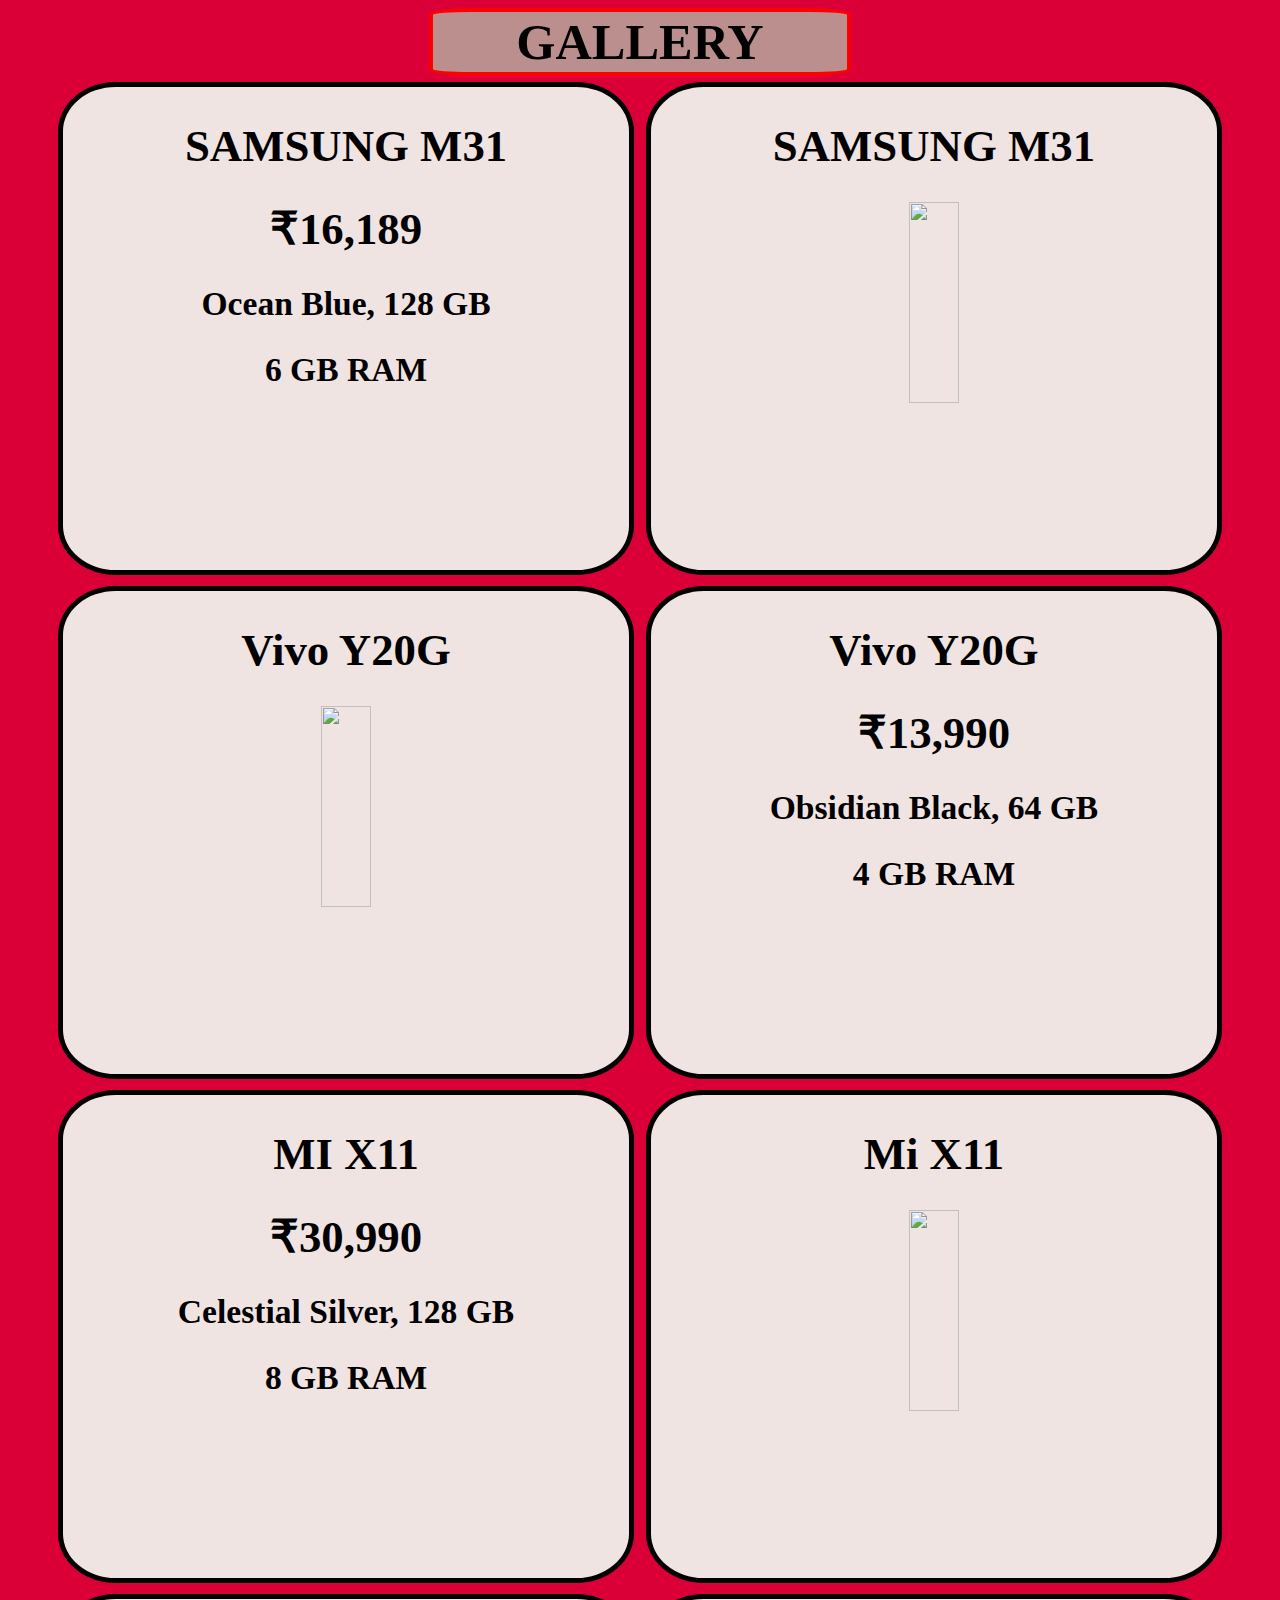
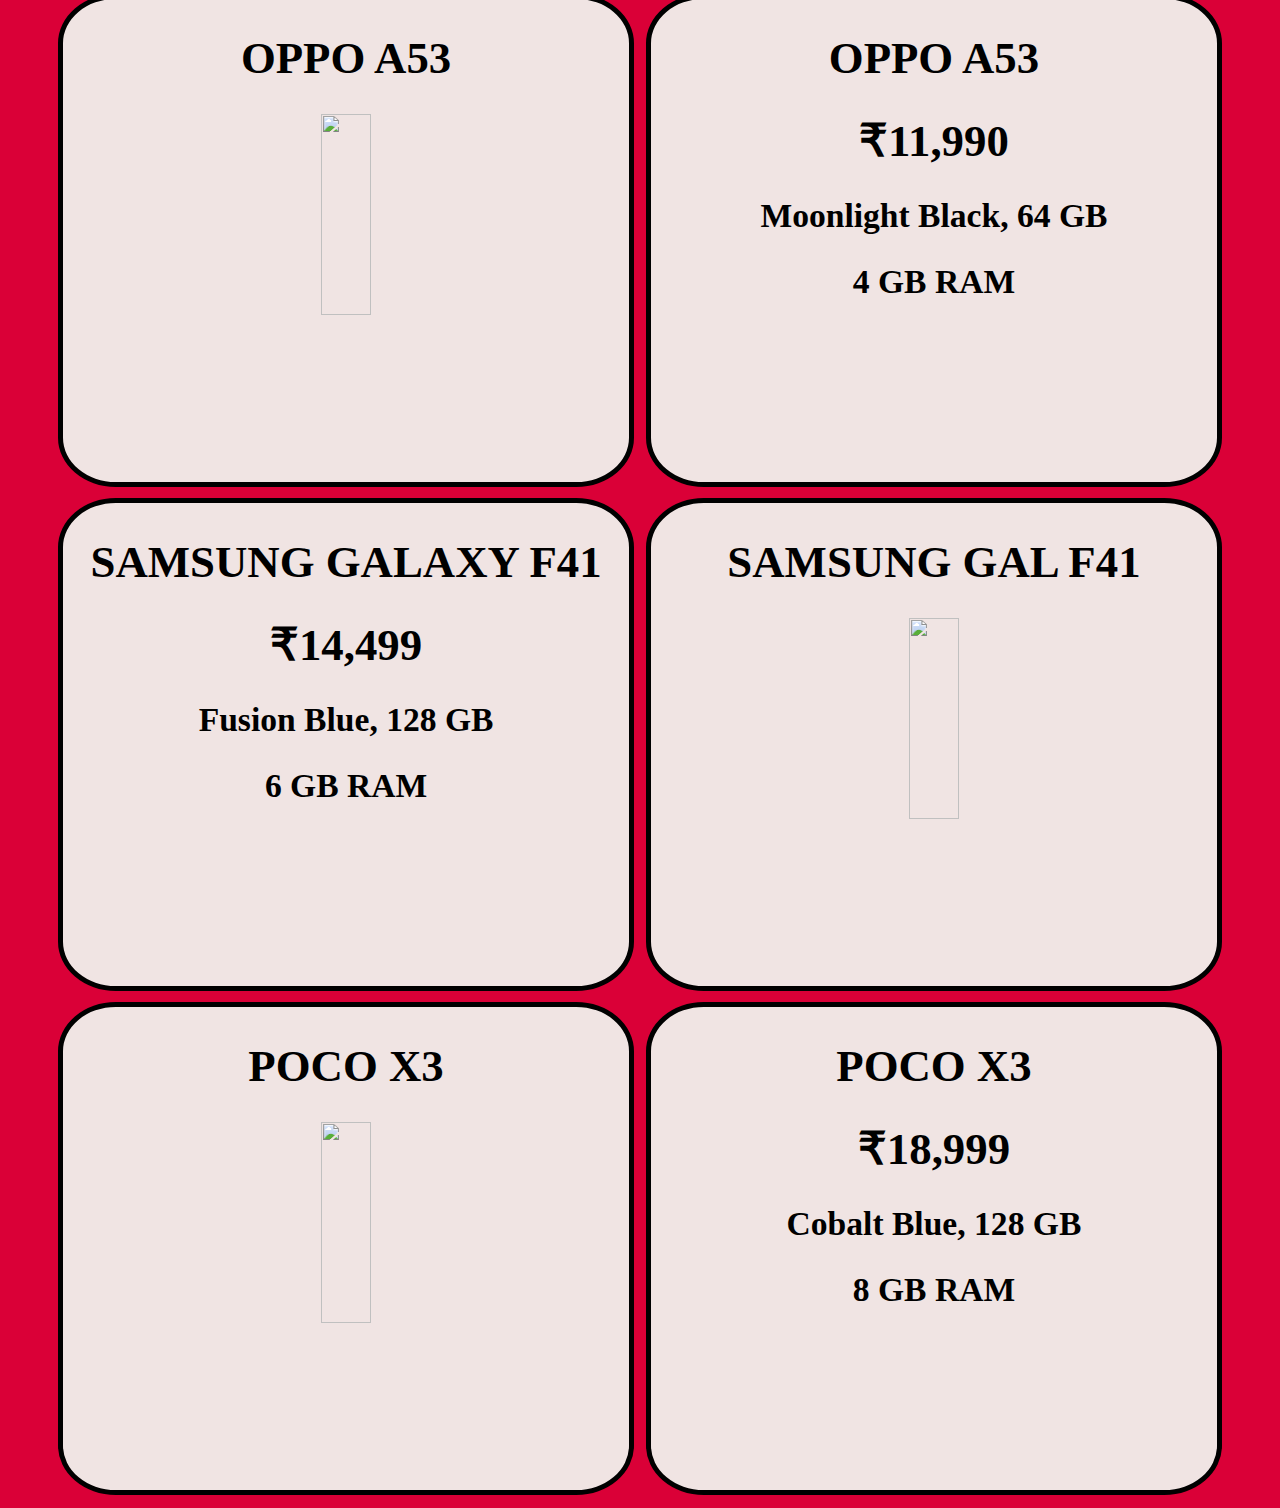
==== gallery.html @ 66cc2d01 "Initial Commit" ====
<!DOCTYPE html>
<html lang="en">

<head>
    <meta charset="UTF-8">
    <meta http-equiv="X-UA-Compatible" content="IE=edge">
    <meta name="viewport" content="width=device-width, initial-scale=1.0">
    <title>Gallery</title>
</head>
<style>
    html{
        font-size: 62.5%;
    }
    @media(max-width: 998rem) {
        html {
            font-size: 55%;
        }

    }
    @media(max-width: 768rem)
    {
    html{
        font-size: 35%;
    }
}

    .header {
        font-size: 9rem;
        width: 70rem;
        border: 4px solid red;
        border-radius: 10%;
        margin: auto;
        background-color: rosybrown;
        padding: 0.2rem 2rem;
        text-align: center;
    }

    .container {
        /* border:0.2rem solid black; */
        height: 90rem;
        display: flex;
        margin: auto auto;
        justify-content: center;
        border-radius: 2%;
    }

    .items {
        background-color: rgb(240, 228, 227);
        border: 5px solid black;
        width: 100rem;
        margin: 1rem;
        padding: 0.6rem;
        text-align: center;
        font-size: 400%;
        border-radius: 10%;
    }

    img {

        width: 30%;
        height: 65%;
    }
</style>

<body bgcolor=#DA0037>
    <h1 class="header">GALLERY</h1>
    <div class="container">
        <div class="items" id="item-1">
            <h1>SAMSUNG M31</h1>
            <h1>₹16,189</h1>
            <h2>Ocean Blue, 128 GB</h2>
            <h2>6 GB RAM</h2>


        </div>
        <div class="items" id="item-2">
            <h1>SAMSUNG M31</h1>
            <img src="https://rukminim1.flixcart.com/image/416/416/k7f34i80/mobile/k/g/h/samsung-galaxy-m31-sm-m315fzkgins-original-imafpnrzzt9krr9a.jpeg?q=70"
                alt="">
        </div>

    </div>
    <div class="container">
        <div class="items" id="item-3">
            <h1>Vivo Y20G</h1>
            <img src="https://rukminim1.flixcart.com/image/416/416/kksmikw0/mobile/x/e/g/y20g-v2037-vivo-original-imagy2ht5qrgn3zx.jpeg?q=70"
                alt="">

        </div>
        <div class="items" id="item-4">
            <h1>Vivo Y20G</h1>
            <h1>₹13,990</h1>
            <h2>Obsidian Black, 64 GB</h2>
            <h2>4 GB RAM</h2>

        </div>
    </div>
    <div class="container">
        <div class="items" id="item-5">
            <h1>MI X11</h1>
            <h1>₹30,990</h1>
            <h2>Celestial Silver, 128 GB </h2>
            <h2>8 GB RAM</h2>
        </div>
        <div class="items" id="item-6">
            <h1>Mi X11</h1>
            <img src="https://rukminim1.flixcart.com/image/416/416/kp78e4w0/mobile/b/2/u/11x-11x-mi-original-imag3hqsshfzpv4u.jpeg?q=70"
                alt="">
        </div>
    </div>
    <div class="container">
        <div class="items" id="item-7">
            <h1>OPPO A53</h1>
            <img src="https://rukminim1.flixcart.com/image/312/312/ko0d6kw0/mobile/a/0/2/a53-cph2127-cph2139-oppo-original-imag2kb2yfytn7ah.jpeg?q=70"
                alt="">

        </div>
        <div class="items" id="item-8">
            <h1>OPPO A53</h1>
            <h1>₹11,990</h1>
            <h2>Moonlight Black, 64 GB</h2>
            <h2>4 GB RAM </h2>
        </div>
    </div>
    <div class="container">
        <div class="items" id="item-9">
            <h1>SAMSUNG GALAXY F41</h1>
            <h1>₹14,499</h1>
            <h2>Fusion Blue, 128 GB</h2>
            <h2>6 GB RAM</h2>

        </div>
        <div class="items" id="item-10">
            <h1>SAMSUNG GAL F41</h1>
            <img src="https://rukminim1.flixcart.com/image/416/416/kfzq8i80/mobile/y/j/f/samsung-galaxy-f41-sm-f415fzbdins-original-imafwbnpdafmeuj6.jpeg?q=70"
                alt="">
        </div>
    </div>
    <div class="container">
        <div class="items" id="item-11">
            <h1>POCO X3</h1>
            <img src="https://rukminim1.flixcart.com/image/416/416/kfbfr0w0/mobile/f/x/r/poco-x3-mzb07z2in-original-imafvt3hz54npsba.jpeg?q=70"
                alt="">

        </div>
        <div class="items" id="item-12">
            <h1>POCO X3</h1>
            <h1>₹18,999</h1>
            <h2>Cobalt Blue, 128 GB</h2>
            <h2>8 GB RAM</h2>
        </div>
    </div>
</body>

</html>
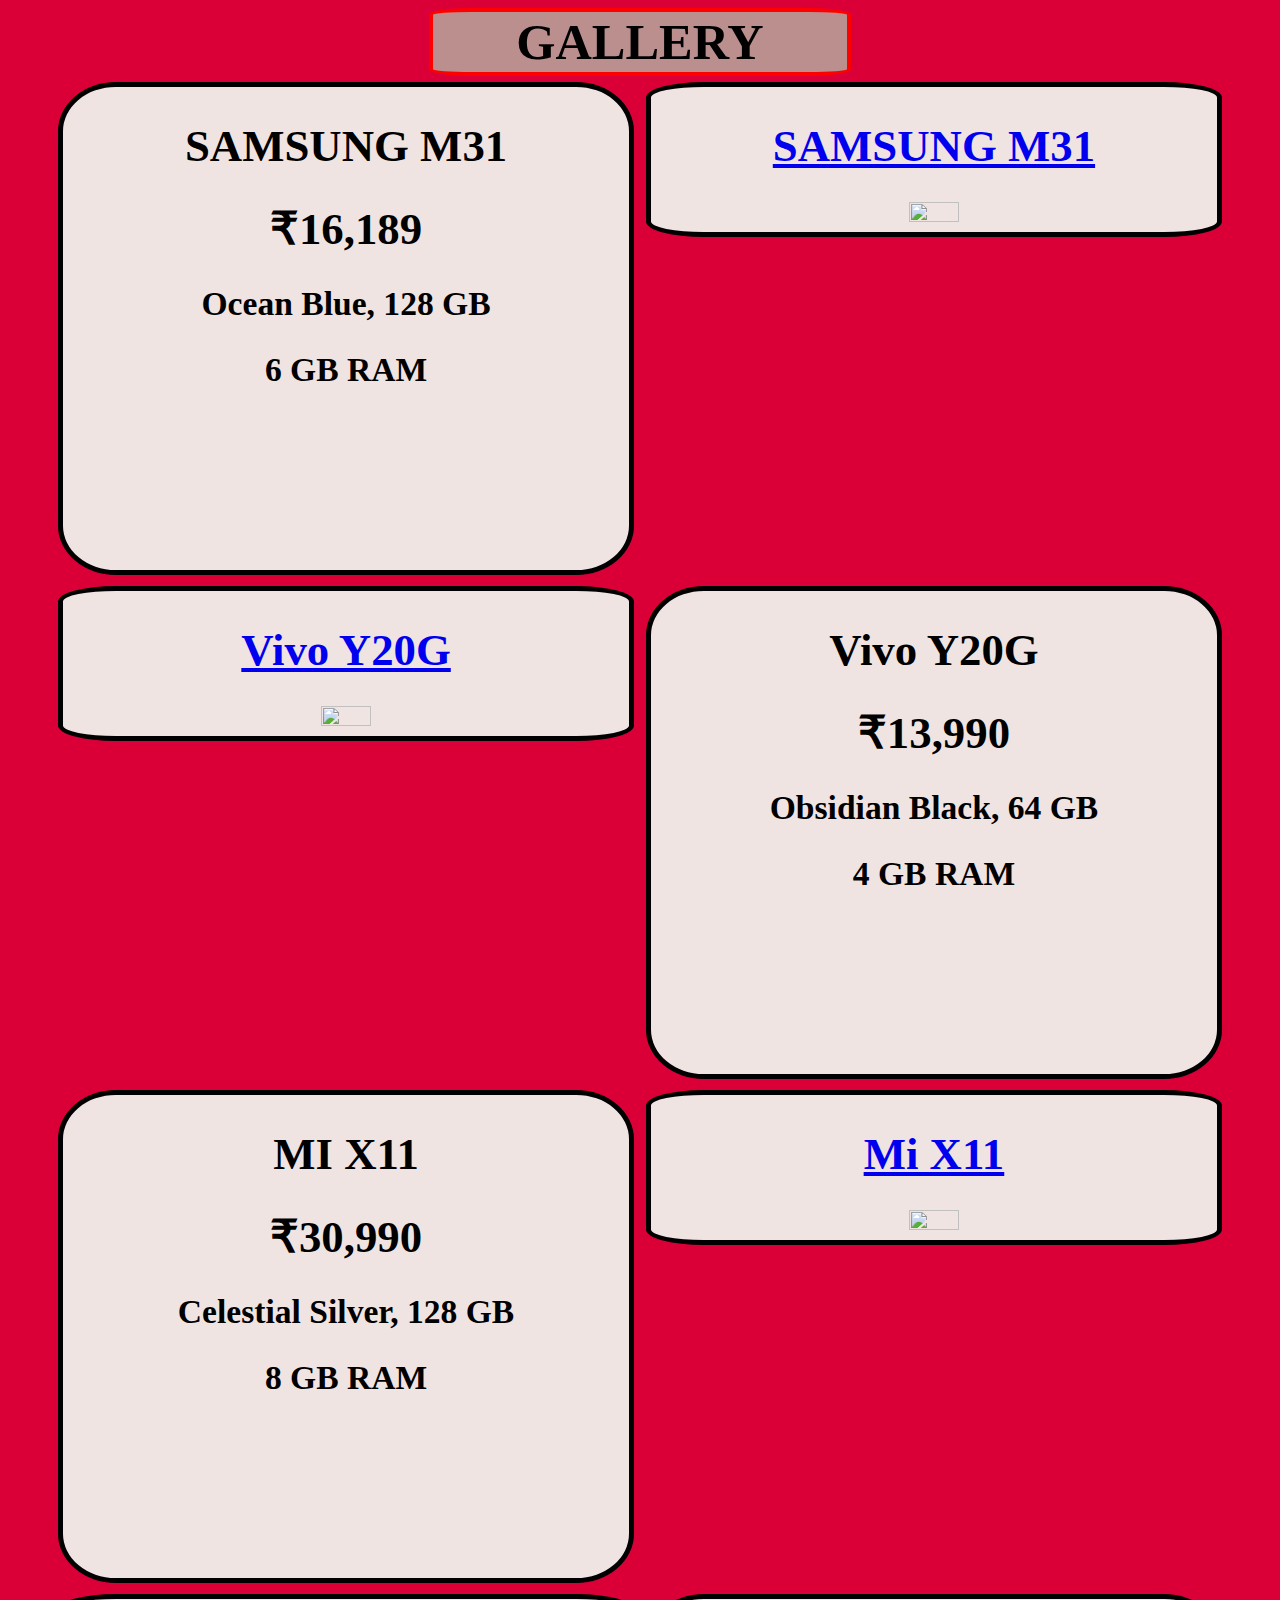
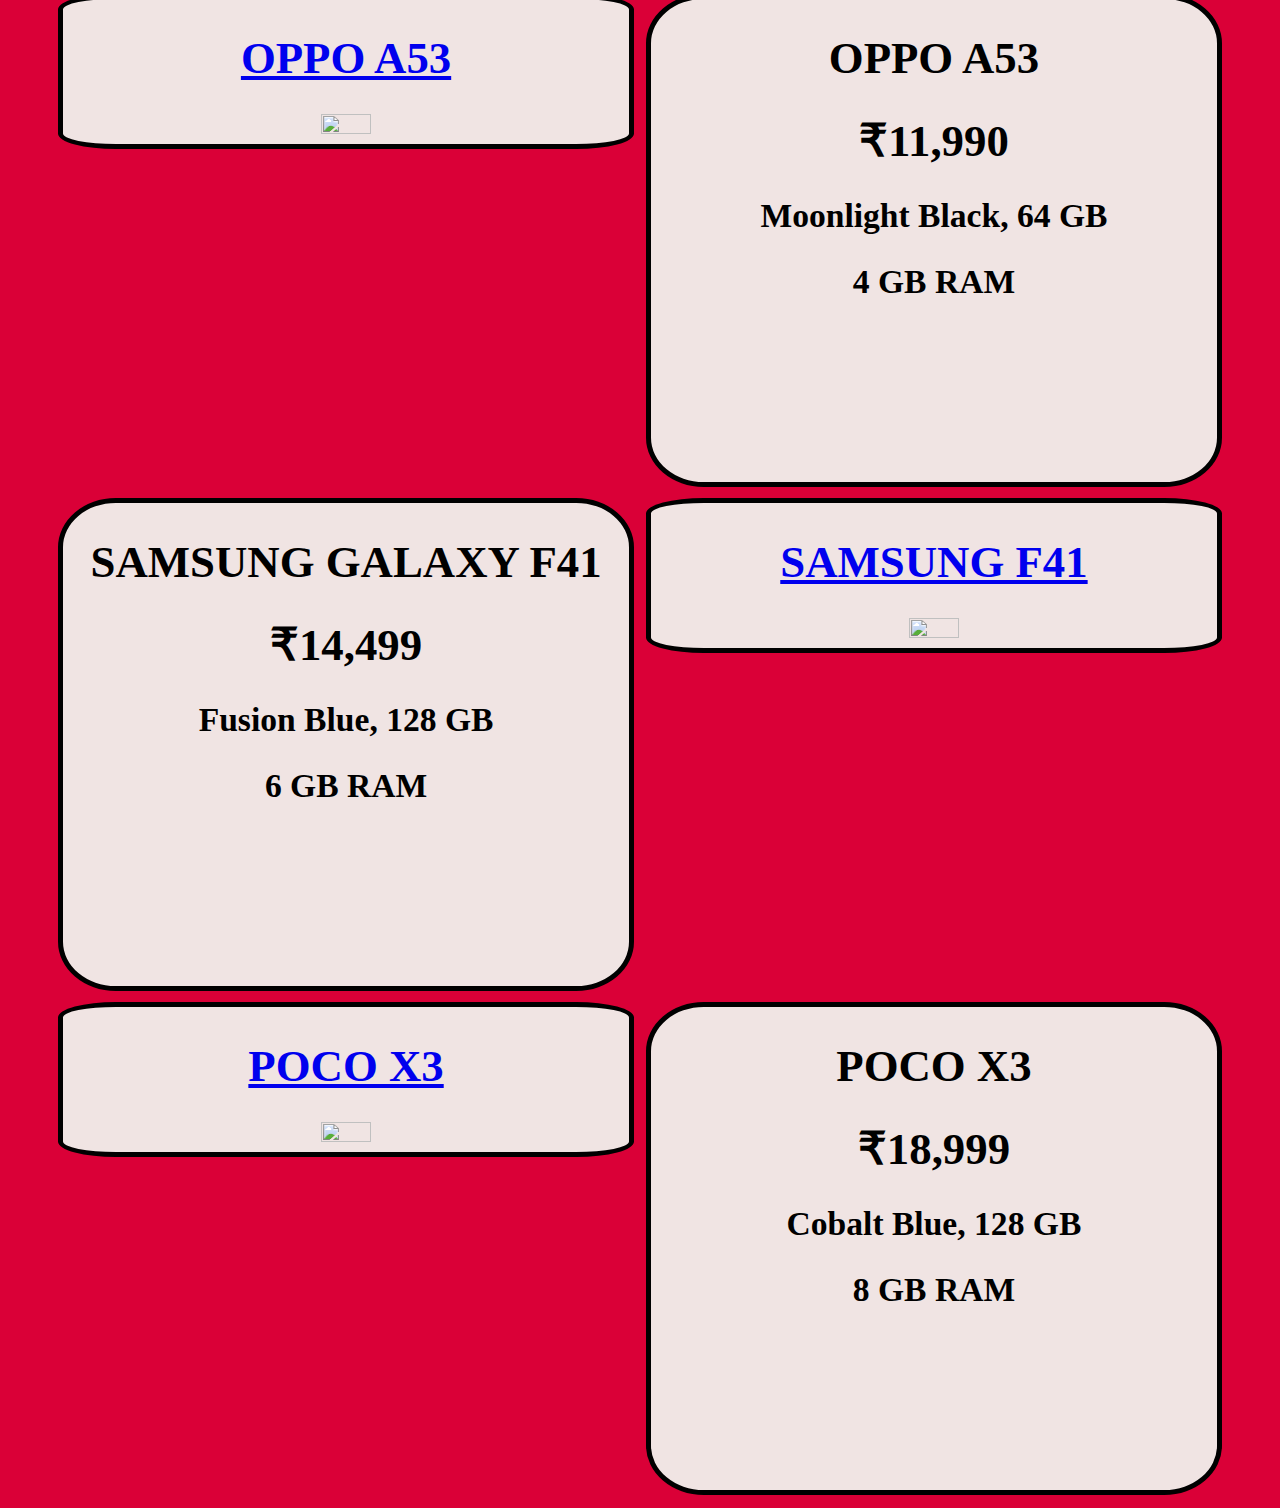
==== commit 7db2905a: "Second commit" ====
--- a/gallery.html
+++ b/gallery.html
@@ -8,21 +8,22 @@
     <title>Gallery</title>
 </head>
 <style>
-    html{
+    html {
         font-size: 62.5%;
     }
+
     @media(max-width: 998rem) {
         html {
             font-size: 55%;
         }
 
     }
-    @media(max-width: 768rem)
-    {
-    html{
-        font-size: 35%;
+
+    @media(max-width: 768rem) {
+        html {
+            font-size: 35%;
+        }
     }
-}
 
     .header {
         font-size: 9rem;
@@ -70,23 +71,27 @@
             <h1>₹16,189</h1>
             <h2>Ocean Blue, 128 GB</h2>
             <h2>6 GB RAM</h2>
-
-
-        </div>
-        <div class="items" id="item-2">
-            <h1>SAMSUNG M31</h1>
-            <img src="https://rukminim1.flixcart.com/image/416/416/k7f34i80/mobile/k/g/h/samsung-galaxy-m31-sm-m315fzkgins-original-imafpnrzzt9krr9a.jpeg?q=70"
-                alt="">
         </div>
 
+        <a href="Store/SamsungM31.html" target="_blank">
+            <div class="items" id="item-2">
+                <h1>SAMSUNG M31</h1>
+                <img src="https://rukminim1.flixcart.com/image/416/416/k7f34i80/mobile/k/g/h/samsung-galaxy-m31-sm-m315fzkgins-original-imafpnrzzt9krr9a.jpeg?q=70"
+                    alt="">
+            </div>
+        </a>
     </div>
+
     <div class="container">
-        <div class="items" id="item-3">
-            <h1>Vivo Y20G</h1>
-            <img src="https://rukminim1.flixcart.com/image/416/416/kksmikw0/mobile/x/e/g/y20g-v2037-vivo-original-imagy2ht5qrgn3zx.jpeg?q=70"
-                alt="">
+        <a href="Store/VivoY20G.html" target="_blank">
+            <div class="items" id="item-3">
+                <h1>Vivo Y20G</h1>
+                <img src="https://rukminim1.flixcart.com/image/416/416/kksmikw0/mobile/x/e/g/y20g-v2037-vivo-original-imagy2ht5qrgn3zx.jpeg?q=70"
+                    alt="">
 
-        </div>
+            </div>
+        </a>
+
         <div class="items" id="item-4">
             <h1>Vivo Y20G</h1>
             <h1>₹13,990</h1>
@@ -102,19 +107,23 @@
             <h2>Celestial Silver, 128 GB </h2>
             <h2>8 GB RAM</h2>
         </div>
-        <div class="items" id="item-6">
-            <h1>Mi X11</h1>
-            <img src="https://rukminim1.flixcart.com/image/416/416/kp78e4w0/mobile/b/2/u/11x-11x-mi-original-imag3hqsshfzpv4u.jpeg?q=70"
-                alt="">
-        </div>
+        <a href="Store/Mi11X.html" target="_blank">
+            <div class="items" id="item-6">
+                <h1>Mi X11</h1>
+                <img src="https://rukminim1.flixcart.com/image/416/416/kp78e4w0/mobile/b/2/u/11x-11x-mi-original-imag3hqsshfzpv4u.jpeg?q=70"
+                    alt="">
+            </div>
+        </a>
     </div>
     <div class="container">
-        <div class="items" id="item-7">
-            <h1>OPPO A53</h1>
-            <img src="https://rukminim1.flixcart.com/image/312/312/ko0d6kw0/mobile/a/0/2/a53-cph2127-cph2139-oppo-original-imag2kb2yfytn7ah.jpeg?q=70"
-                alt="">
+        <a href="Store/OppoA53.html" target="_blank">
+            <div class="items" id="item-7">
+                <h1>OPPO A53</h1>
+                <img src="https://rukminim1.flixcart.com/image/312/312/ko0d6kw0/mobile/a/0/2/a53-cph2127-cph2139-oppo-original-imag2kb2yfytn7ah.jpeg?q=70"
+                    alt="">
 
-        </div>
+            </div>
+        </a>
         <div class="items" id="item-8">
             <h1>OPPO A53</h1>
             <h1>₹11,990</h1>
@@ -130,19 +139,23 @@
             <h2>6 GB RAM</h2>
 
         </div>
-        <div class="items" id="item-10">
-            <h1>SAMSUNG GAL F41</h1>
-            <img src="https://rukminim1.flixcart.com/image/416/416/kfzq8i80/mobile/y/j/f/samsung-galaxy-f41-sm-f415fzbdins-original-imafwbnpdafmeuj6.jpeg?q=70"
-                alt="">
-        </div>
+        <a href="Store/SamsungF41.html" target="_blank">
+            <div class="items" id="item-10">
+                <h1>SAMSUNG F41</h1>
+                <img src="https://rukminim1.flixcart.com/image/416/416/kfzq8i80/mobile/y/j/f/samsung-galaxy-f41-sm-f415fzbdins-original-imafwbnpdafmeuj6.jpeg?q=70"
+                    alt="">
+            </div>
+        </a>
     </div>
     <div class="container">
-        <div class="items" id="item-11">
-            <h1>POCO X3</h1>
-            <img src="https://rukminim1.flixcart.com/image/416/416/kfbfr0w0/mobile/f/x/r/poco-x3-mzb07z2in-original-imafvt3hz54npsba.jpeg?q=70"
-                alt="">
+        <a href="Store/PocoX3.html" target="_blank">
+            <div class="items" id="item-11">
+                <h1>POCO X3</h1>
+                <img src="https://rukminim1.flixcart.com/image/416/416/kfbfr0w0/mobile/f/x/r/poco-x3-mzb07z2in-original-imafvt3hz54npsba.jpeg?q=70"
+                    alt="">
 
-        </div>
+            </div>
+        </a>
         <div class="items" id="item-12">
             <h1>POCO X3</h1>
             <h1>₹18,999</h1>
@@ -152,4 +165,4 @@
     </div>
 </body>
 
-</html>
+</html>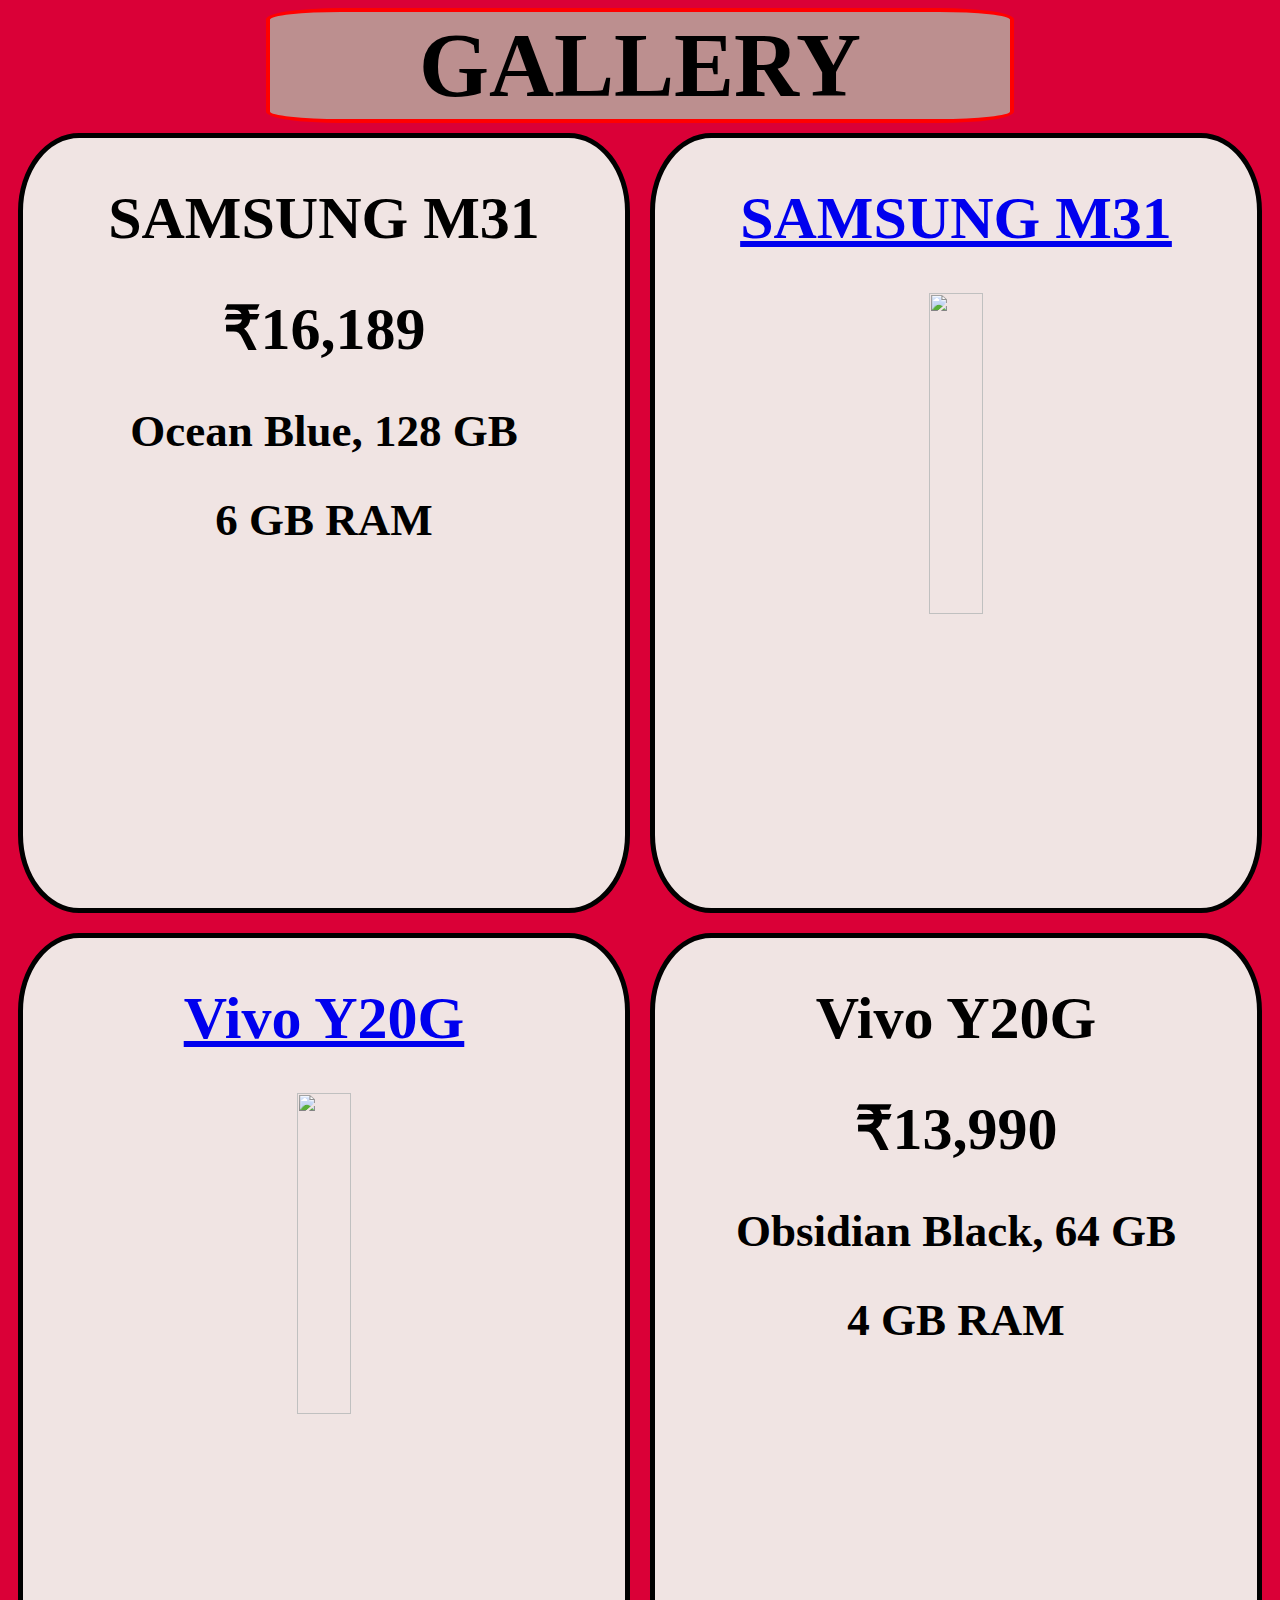
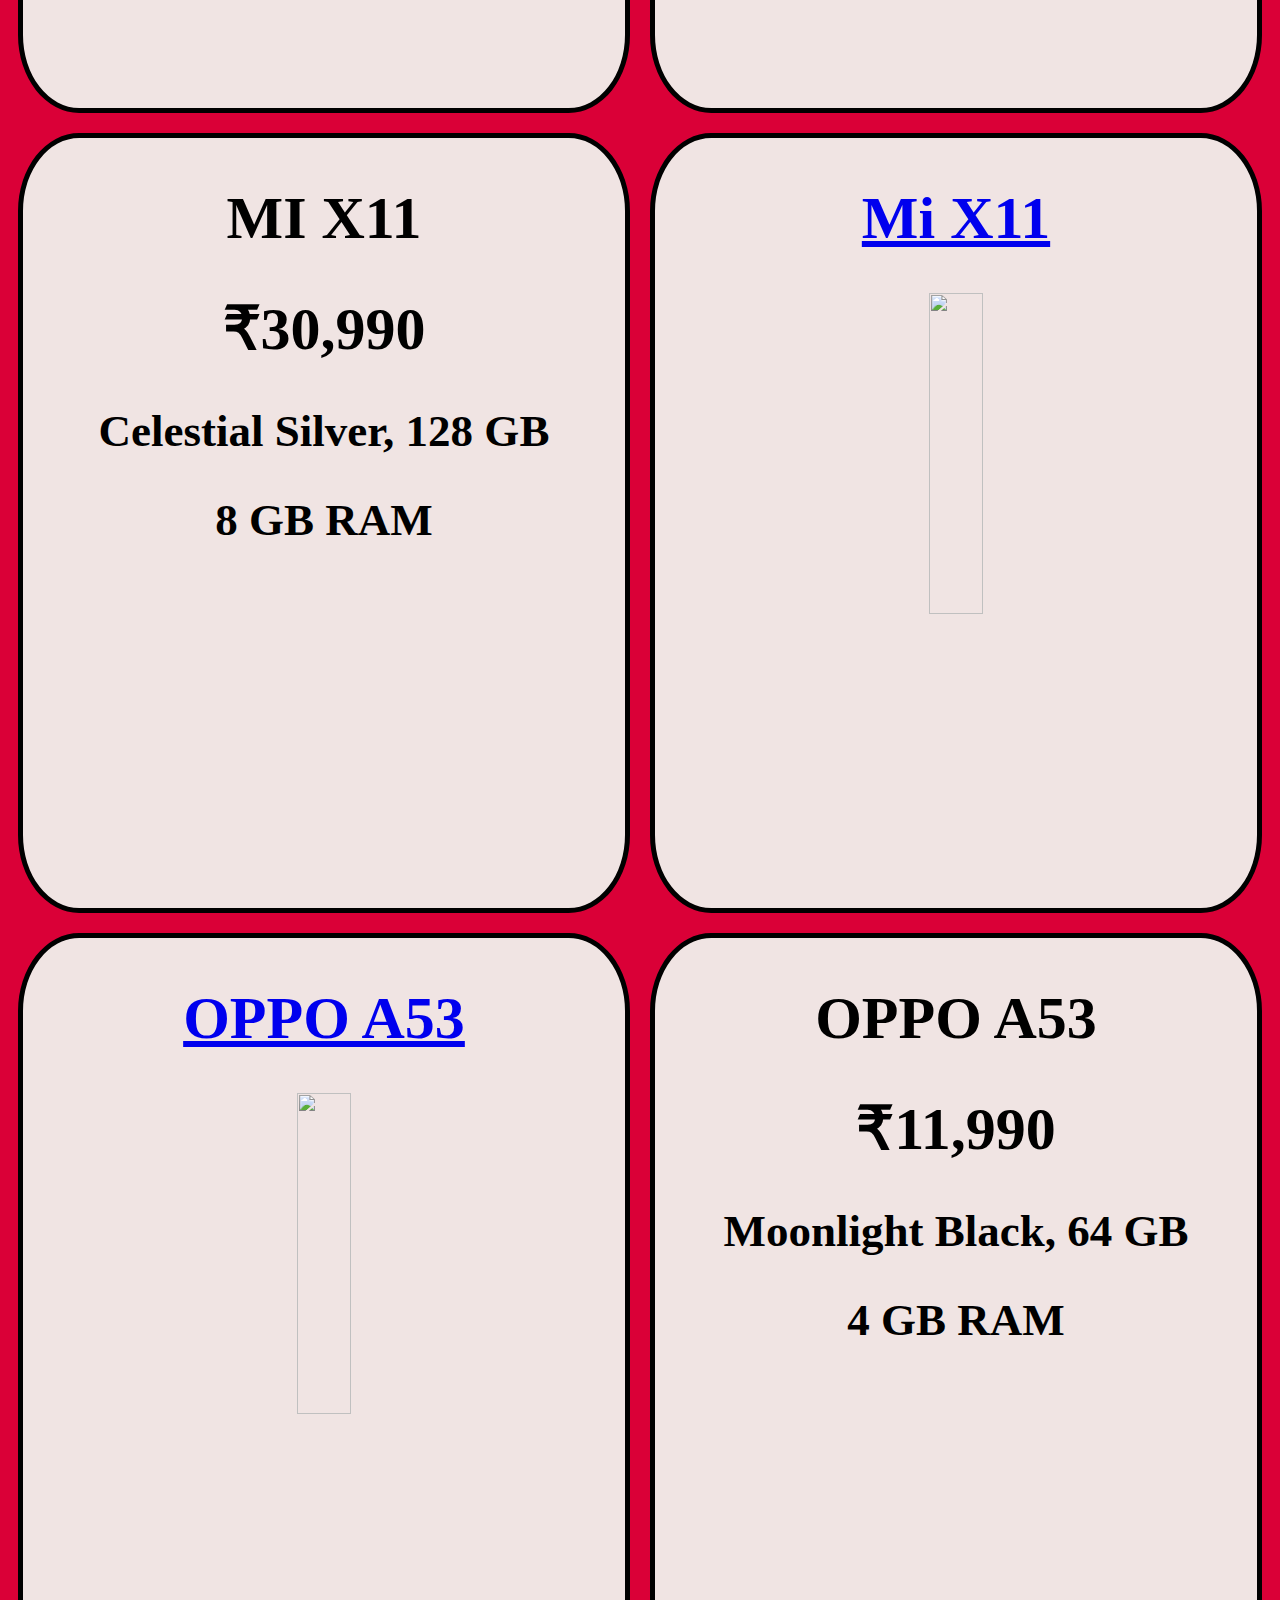
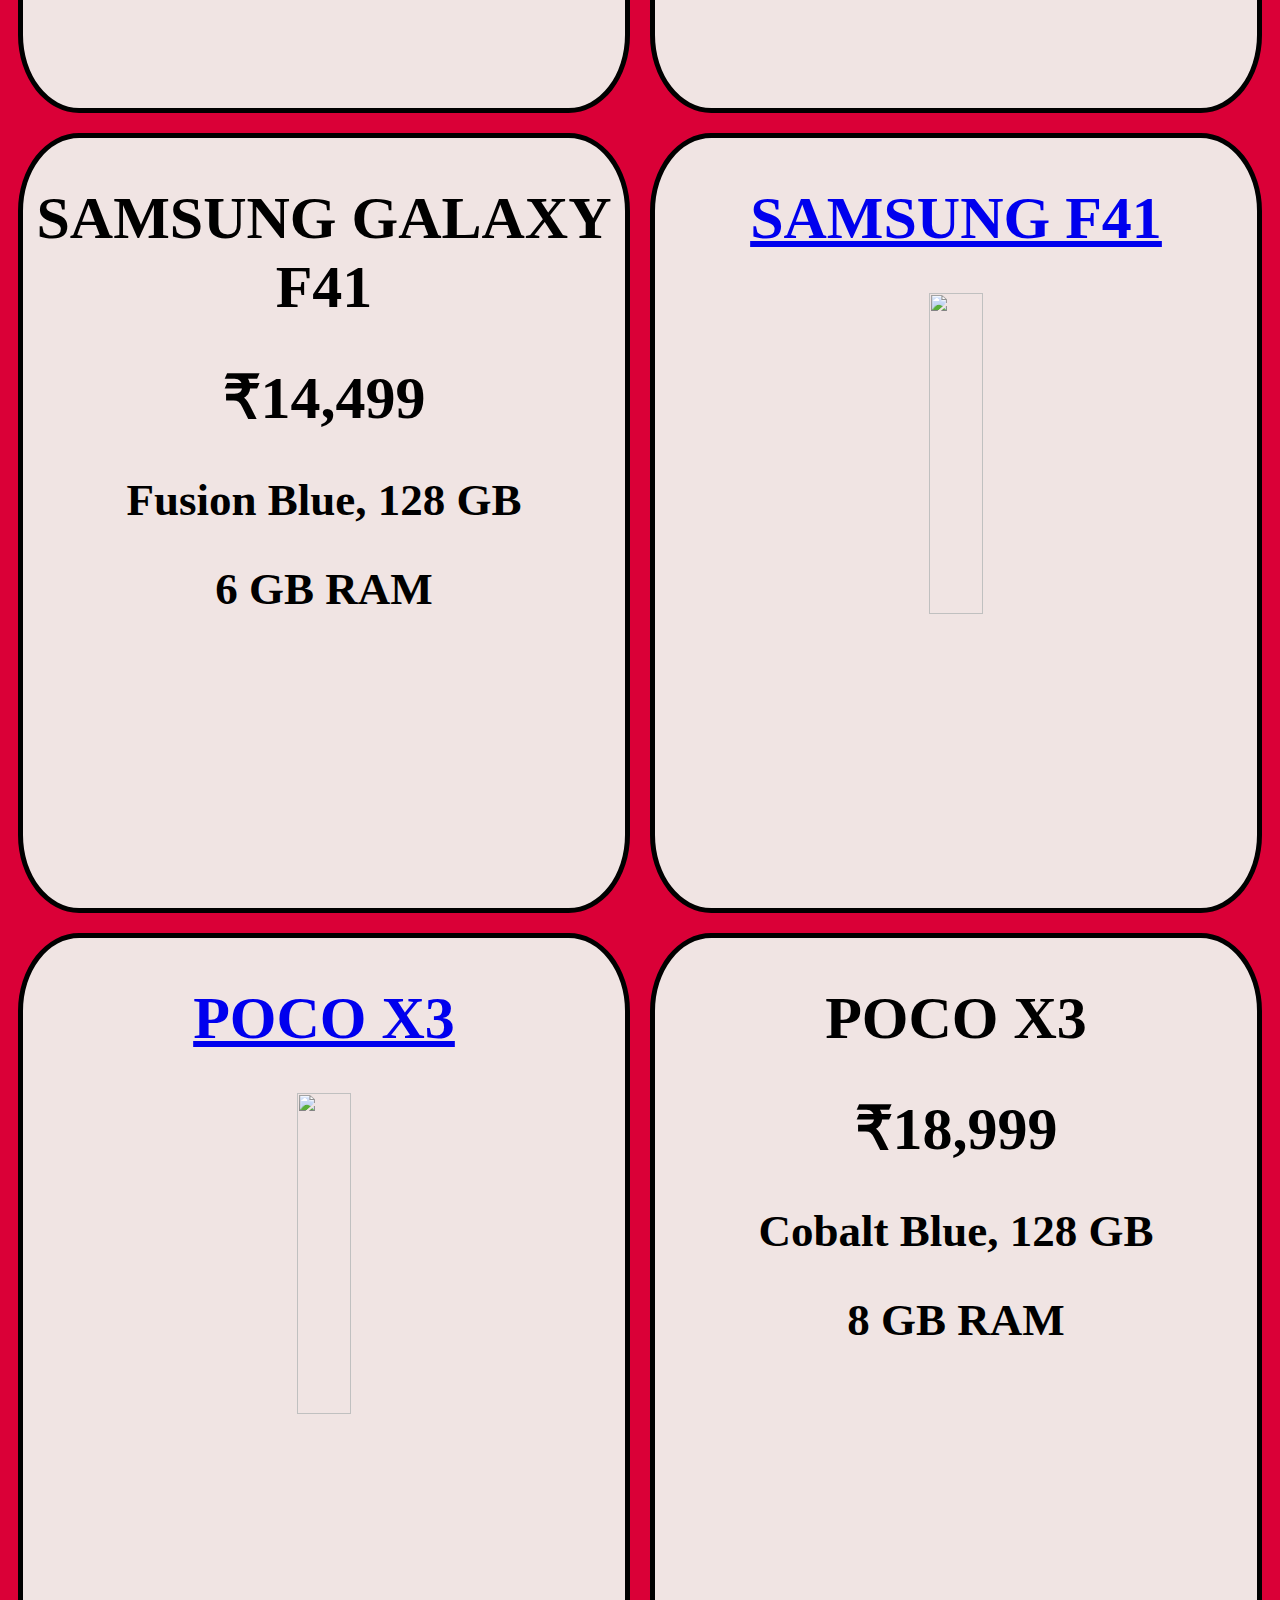
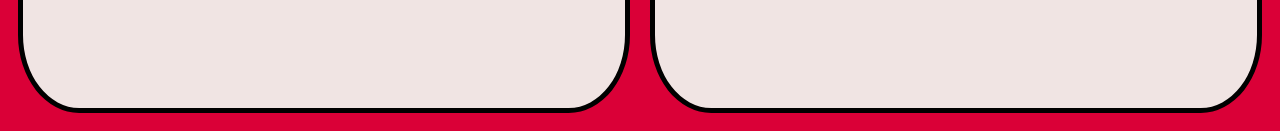
==== commit c72dd902: "Third Commit" ====
--- a/gallery.html
+++ b/gallery.html
@@ -8,27 +8,32 @@
     <title>Gallery</title>
 </head>
 <style>
-    html {
+    html{
         font-size: 62.5%;
     }
 
-    @media(max-width: 998rem) {
+    @media(max-width: 998px) {
         html {
-            font-size: 55%;
-        }
-
-    }
-
-    @media(max-width: 768rem) {
-        html {
-            font-size: 35%;
+            font-size: 42%;
         }
     }
+    @media(max-width: 768px)
+    {
+    html{
+        font-size: 35%;
+    }
+}
+    @media(max-width: 450px)
+    {
+    html{
+        font-size: 25%;
+    }
+}
 
     .header {
         font-size: 9rem;
         width: 70rem;
-        border: 4px solid red;
+        border: 0.4rem solid red;
         border-radius: 10%;
         margin: auto;
         background-color: rosybrown;
@@ -38,7 +43,7 @@
 
     .container {
         /* border:0.2rem solid black; */
-        height: 90rem;
+        height: 80rem;
         display: flex;
         margin: auto auto;
         justify-content: center;
@@ -47,12 +52,12 @@
 
     .items {
         background-color: rgb(240, 228, 227);
-        border: 5px solid black;
+        border: 0.5rem solid black;
         width: 100rem;
         margin: 1rem;
         padding: 0.6rem;
         text-align: center;
-        font-size: 400%;
+        font-size: 3rem;
         border-radius: 10%;
     }
 
@@ -71,27 +76,27 @@
             <h1>₹16,189</h1>
             <h2>Ocean Blue, 128 GB</h2>
             <h2>6 GB RAM</h2>
+
+
+        </div>
+        <div class="items" id="item-2">
+            <a href="Store/SamsungM31.html" target="_blank">
+                <h1>SAMSUNG M31</h1>
+            </a>
+            <img src="https://rukminim1.flixcart.com/image/416/416/k7f34i80/mobile/k/g/h/samsung-galaxy-m31-sm-m315fzkgins-original-imafpnrzzt9krr9a.jpeg?q=70"
+                alt="">
         </div>
 
-        <a href="Store/SamsungM31.html" target="_blank">
-            <div class="items" id="item-2">
-                <h1>SAMSUNG M31</h1>
-                <img src="https://rukminim1.flixcart.com/image/416/416/k7f34i80/mobile/k/g/h/samsung-galaxy-m31-sm-m315fzkgins-original-imafpnrzzt9krr9a.jpeg?q=70"
-                    alt="">
-            </div>
-        </a>
     </div>
+    <div class="container">
+        <div class="items" id="item-3">
+            <a href="Store/VivoY20G.html" target="_blank">
+                <h1>Vivo Y20G</h1>
+            </a>
+            <img src="https://rukminim1.flixcart.com/image/416/416/kksmikw0/mobile/x/e/g/y20g-v2037-vivo-original-imagy2ht5qrgn3zx.jpeg?q=70"
+                alt="">
 
-    <div class="container">
-        <a href="Store/VivoY20G.html" target="_blank">
-            <div class="items" id="item-3">
-                <h1>Vivo Y20G</h1>
-                <img src="https://rukminim1.flixcart.com/image/416/416/kksmikw0/mobile/x/e/g/y20g-v2037-vivo-original-imagy2ht5qrgn3zx.jpeg?q=70"
-                    alt="">
-
-            </div>
-        </a>
-
+        </div>
         <div class="items" id="item-4">
             <h1>Vivo Y20G</h1>
             <h1>₹13,990</h1>
@@ -107,23 +112,23 @@
             <h2>Celestial Silver, 128 GB </h2>
             <h2>8 GB RAM</h2>
         </div>
-        <a href="Store/Mi11X.html" target="_blank">
-            <div class="items" id="item-6">
+        <div class="items" id="item-6">
+            <a href="Store/Mi11X.html" target="_blank">
                 <h1>Mi X11</h1>
-                <img src="https://rukminim1.flixcart.com/image/416/416/kp78e4w0/mobile/b/2/u/11x-11x-mi-original-imag3hqsshfzpv4u.jpeg?q=70"
-                    alt="">
-            </div>
-        </a>
+            </a>
+            <img src="https://rukminim1.flixcart.com/image/416/416/kp78e4w0/mobile/b/2/u/11x-11x-mi-original-imag3hqsshfzpv4u.jpeg?q=70"
+                alt="">
+        </div>
     </div>
     <div class="container">
-        <a href="Store/OppoA53.html" target="_blank">
-            <div class="items" id="item-7">
+        <div class="items" id="item-7">
+            <a href="Store/OppoA53.html" target="_blank">
                 <h1>OPPO A53</h1>
-                <img src="https://rukminim1.flixcart.com/image/312/312/ko0d6kw0/mobile/a/0/2/a53-cph2127-cph2139-oppo-original-imag2kb2yfytn7ah.jpeg?q=70"
-                    alt="">
+            </a>
+            <img src="https://rukminim1.flixcart.com/image/312/312/ko0d6kw0/mobile/a/0/2/a53-cph2127-cph2139-oppo-original-imag2kb2yfytn7ah.jpeg?q=70"
+                alt="">
 
-            </div>
-        </a>
+        </div>
         <div class="items" id="item-8">
             <h1>OPPO A53</h1>
             <h1>₹11,990</h1>
@@ -139,23 +144,23 @@
             <h2>6 GB RAM</h2>
 
         </div>
-        <a href="Store/SamsungF41.html" target="_blank">
-            <div class="items" id="item-10">
+        <div class="items" id="item-10">
+            <a href="Store/SamsungF41.html" target="_blank">
                 <h1>SAMSUNG F41</h1>
-                <img src="https://rukminim1.flixcart.com/image/416/416/kfzq8i80/mobile/y/j/f/samsung-galaxy-f41-sm-f415fzbdins-original-imafwbnpdafmeuj6.jpeg?q=70"
-                    alt="">
-            </div>
-        </a>
+            </a>
+            <img src="https://rukminim1.flixcart.com/image/416/416/kfzq8i80/mobile/y/j/f/samsung-galaxy-f41-sm-f415fzbdins-original-imafwbnpdafmeuj6.jpeg?q=70"
+                alt="">
+        </div>
     </div>
     <div class="container">
-        <a href="Store/PocoX3.html" target="_blank">
-            <div class="items" id="item-11">
+        <div class="items" id="item-11">
+            <a href="Store/PocoX3.html" target="_blank">
                 <h1>POCO X3</h1>
-                <img src="https://rukminim1.flixcart.com/image/416/416/kfbfr0w0/mobile/f/x/r/poco-x3-mzb07z2in-original-imafvt3hz54npsba.jpeg?q=70"
-                    alt="">
+            </a>
+            <img src="https://rukminim1.flixcart.com/image/416/416/kfbfr0w0/mobile/f/x/r/poco-x3-mzb07z2in-original-imafvt3hz54npsba.jpeg?q=70"
+                alt="">
 
-            </div>
-        </a>
+        </div>
         <div class="items" id="item-12">
             <h1>POCO X3</h1>
             <h1>₹18,999</h1>
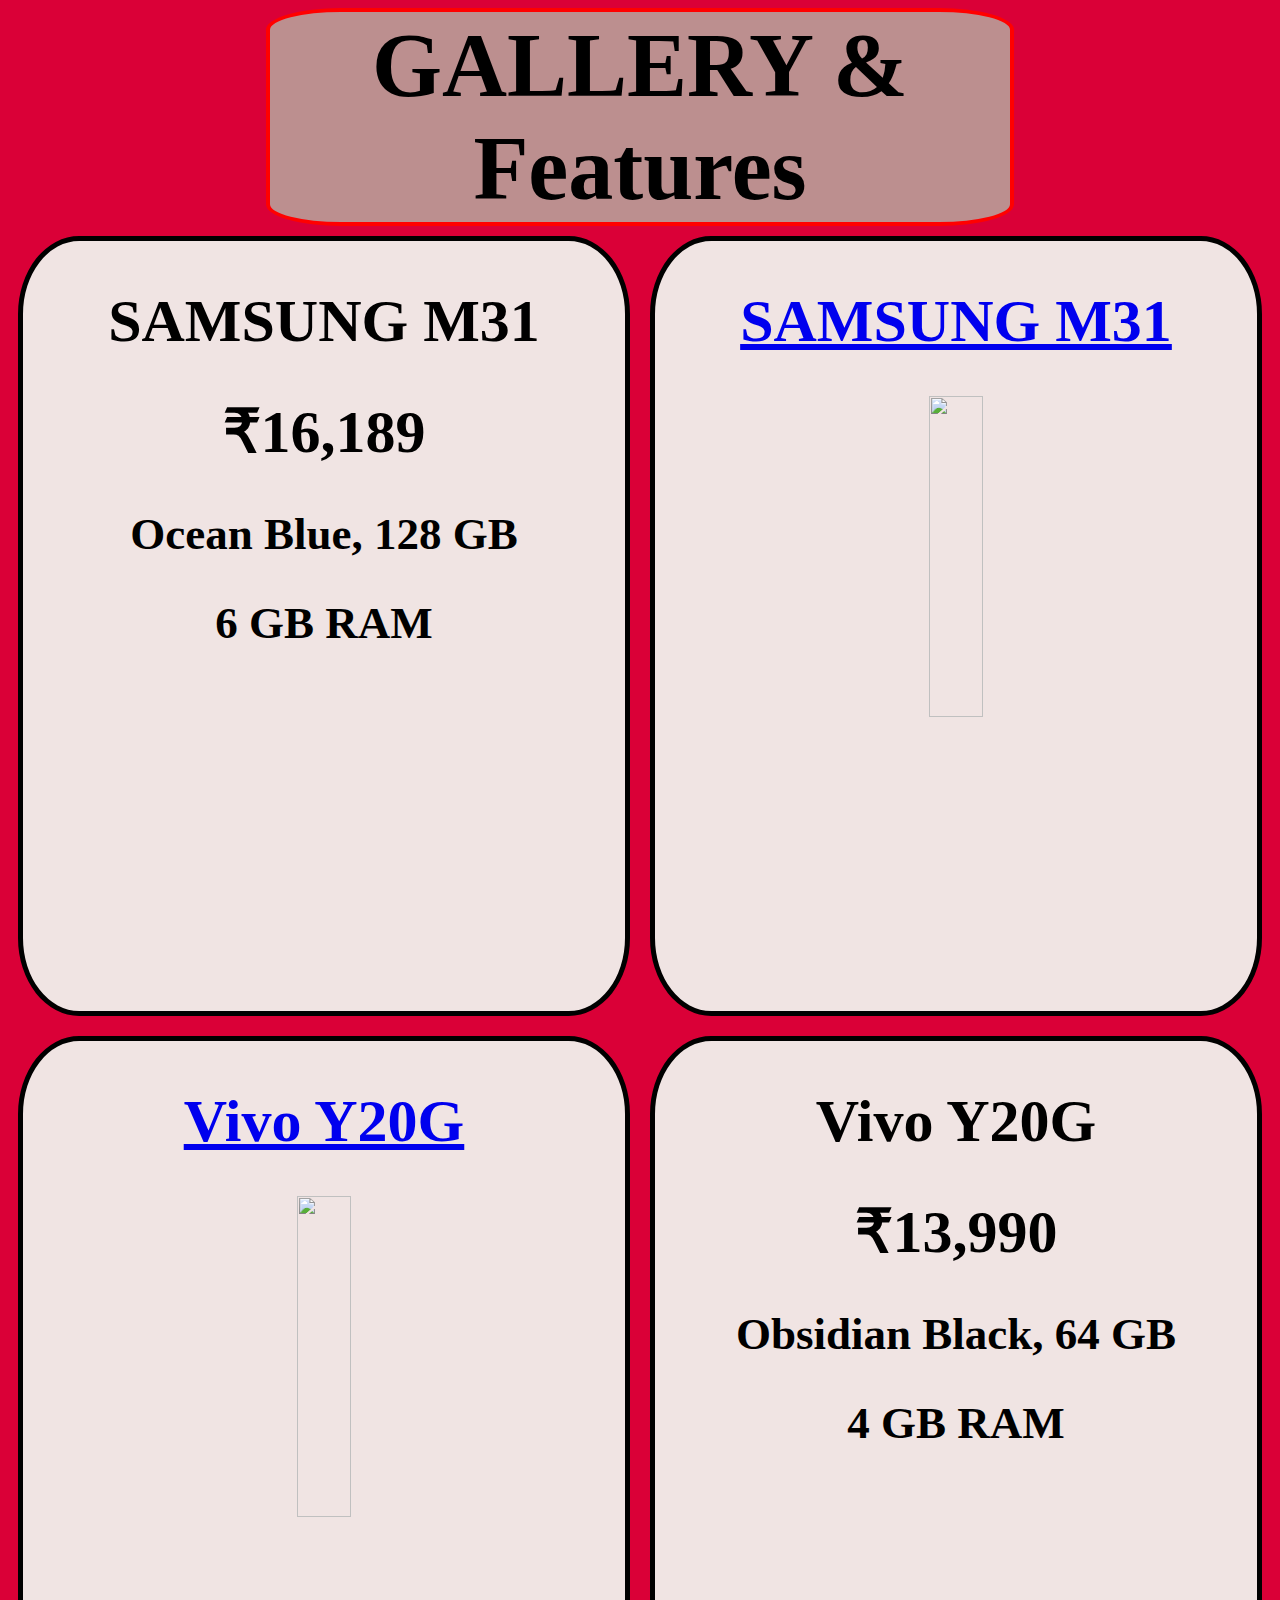
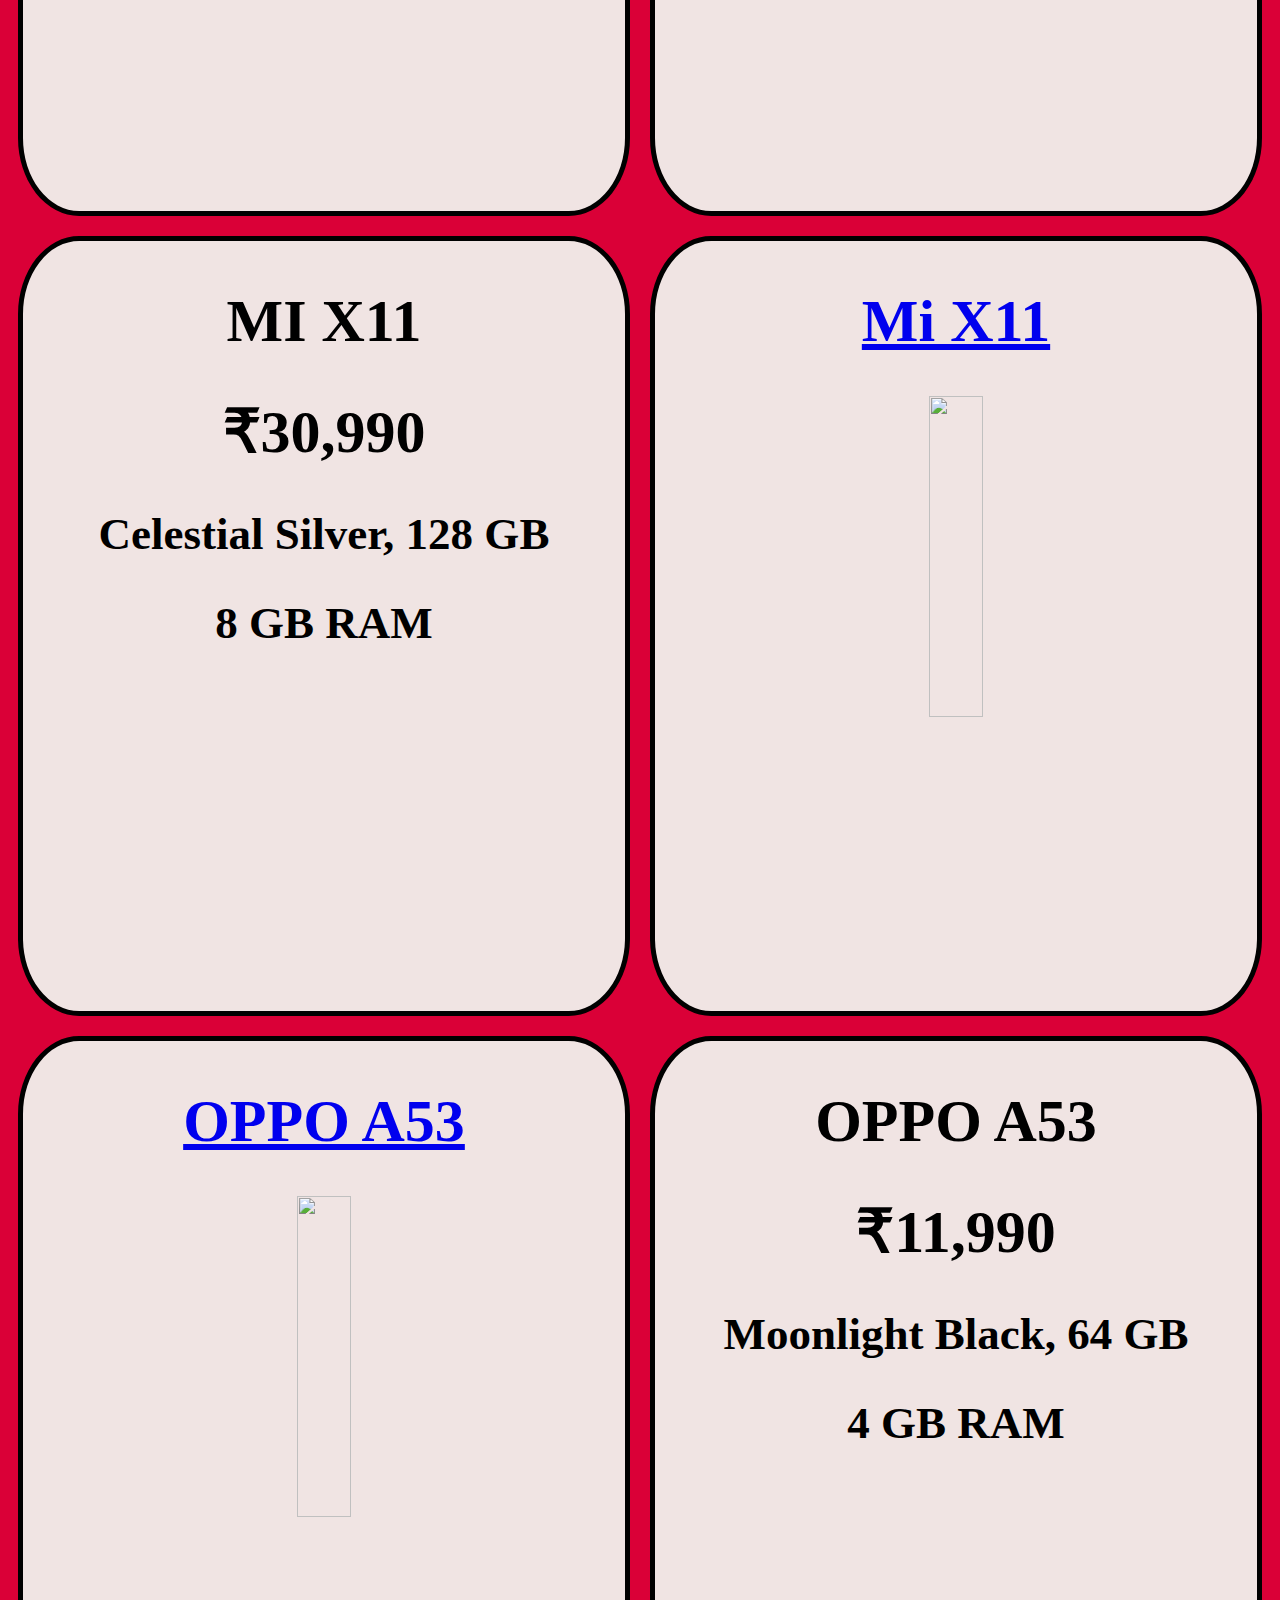
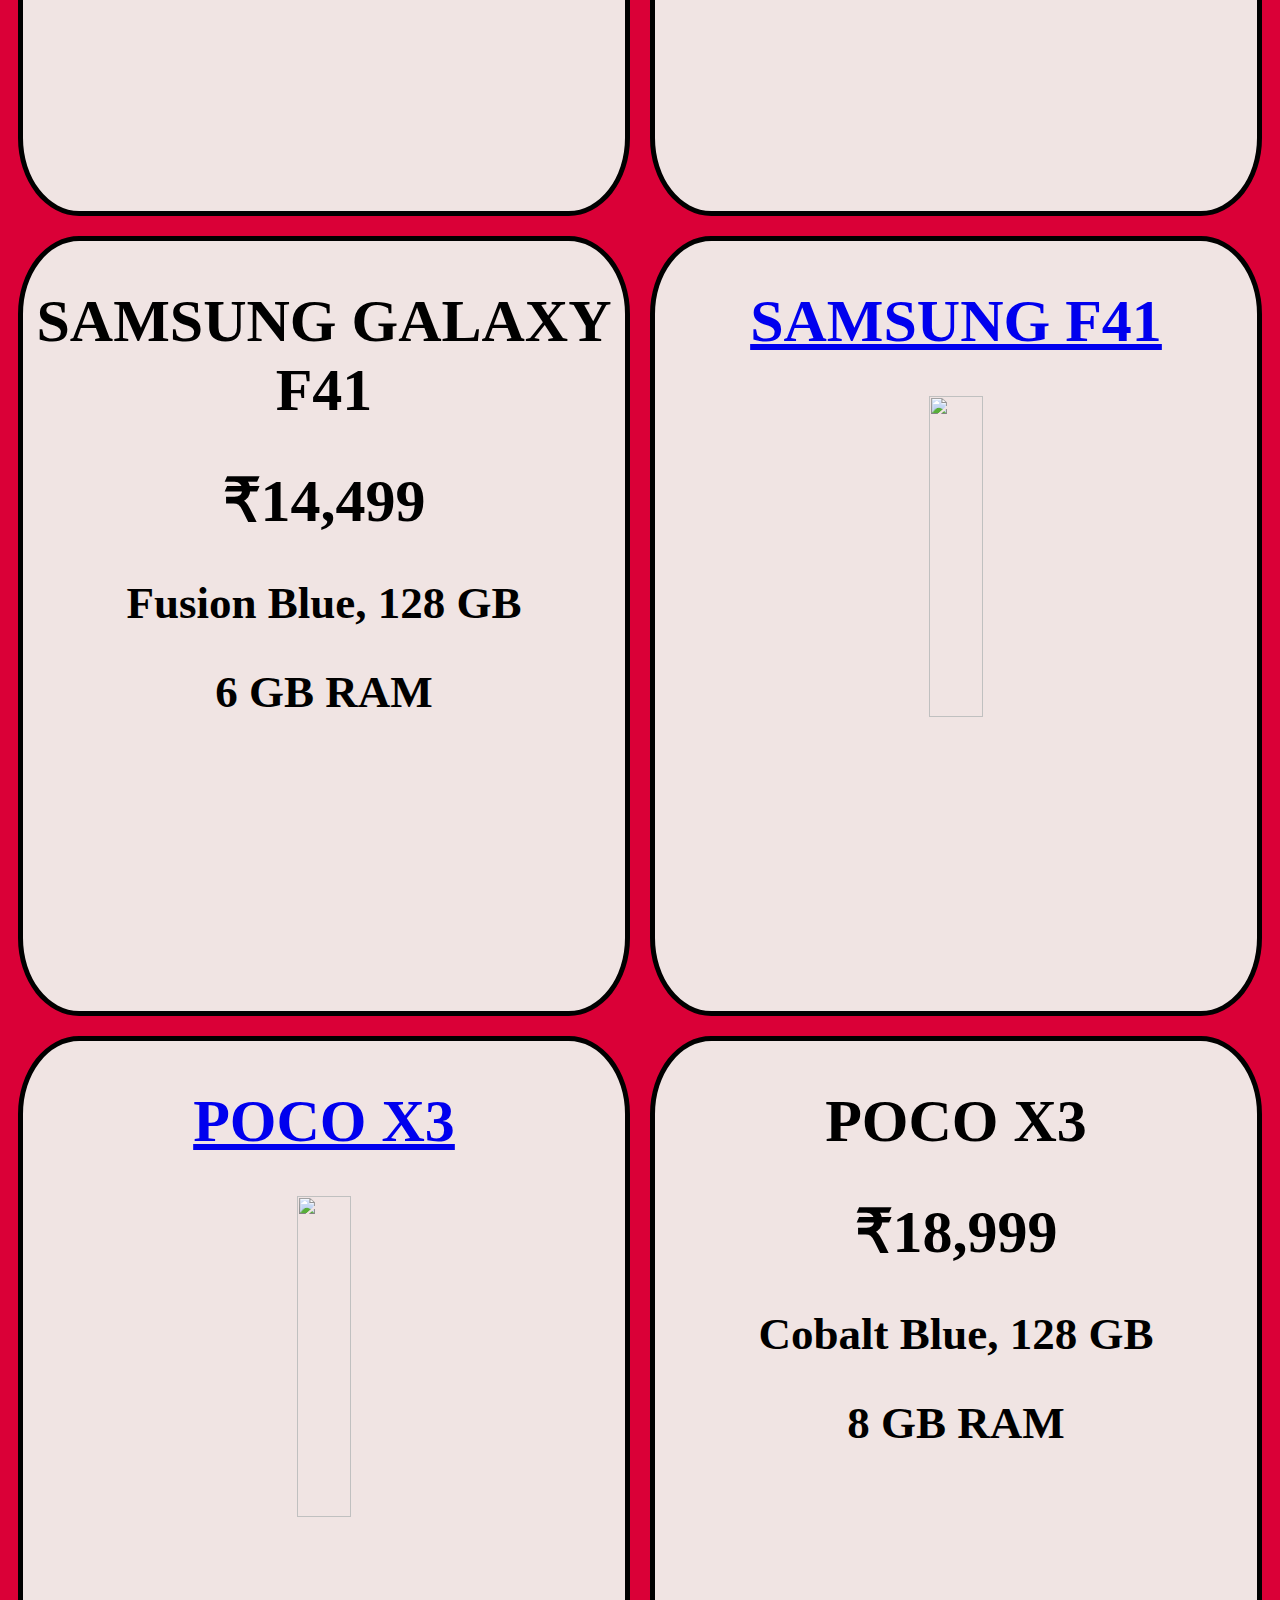
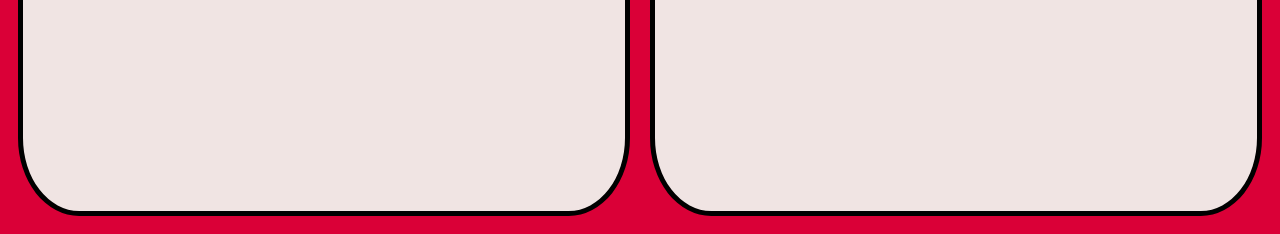
==== commit 59c47a17: "Update gallery.html" ====
--- a/gallery.html
+++ b/gallery.html
@@ -69,7 +69,7 @@
 </style>
 
 <body bgcolor=#DA0037>
-    <h1 class="header">GALLERY</h1>
+    <h1 class="header">GALLERY & Features</h1>
     <div class="container">
         <div class="items" id="item-1">
             <h1>SAMSUNG M31</h1>
@@ -170,4 +170,4 @@
     </div>
 </body>
 
-</html>+</html>
